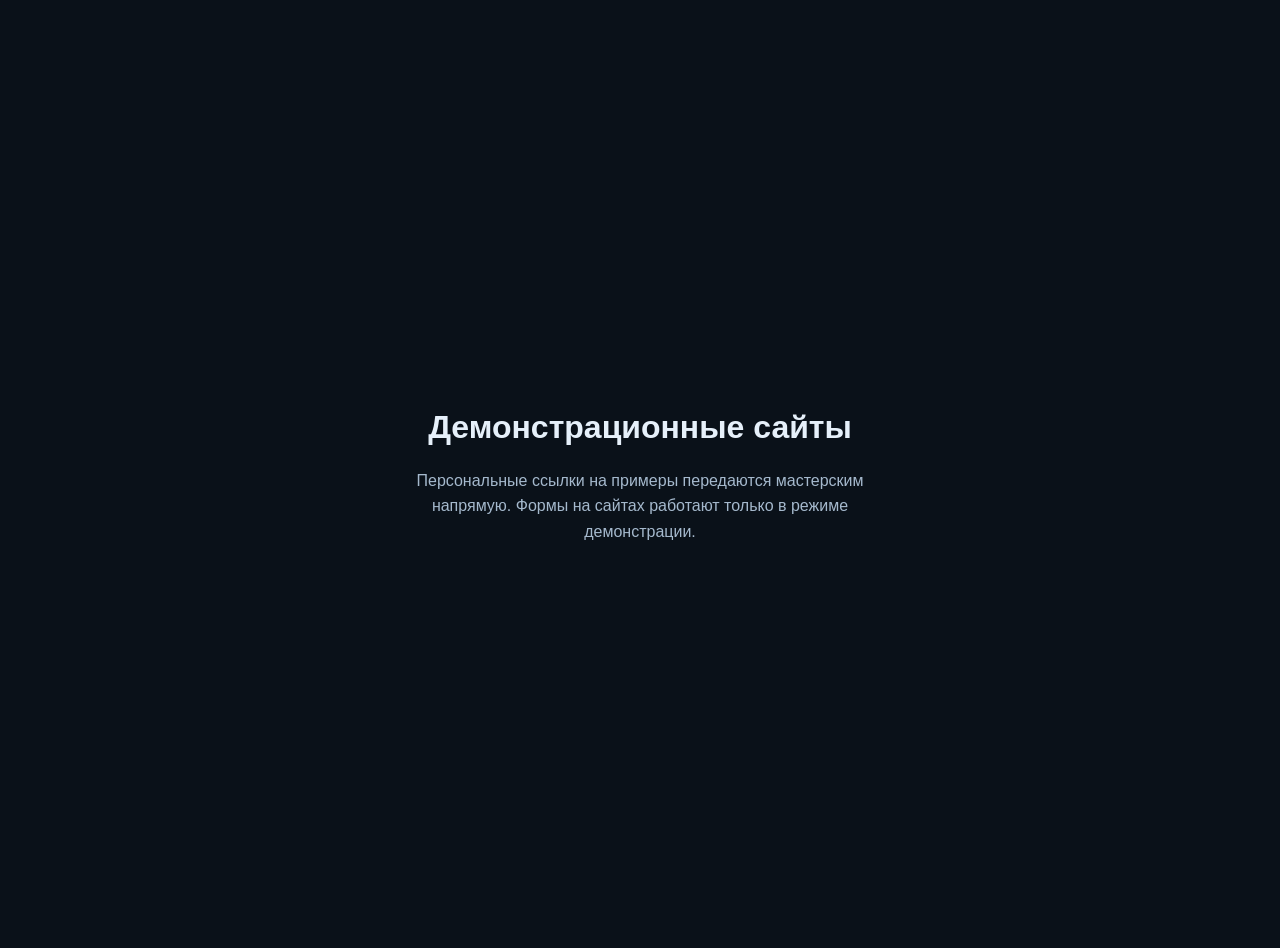
==== index.html @ 570733b0 "Add personalized tire shop booking demos" ====
<!doctype html><html lang="ru"><head><meta charset="utf-8"><meta name="viewport" content="width=device-width, initial-scale=1"><meta name="robots" content="noindex,nofollow"><title>Демонстрационные сайты</title><style>body{font:16px Arial,sans-serif;background:#0a1119;color:#e6f0fa;min-height:100vh;display:grid;place-items:center;margin:0;padding:24px;text-align:center}main{max-width:500px}h1{font-size:32px}p{color:#a5b9cd;line-height:1.6}</style></head><body><main><h1>Демонстрационные сайты</h1><p>Персональные ссылки на примеры передаются мастерским напрямую. Формы на сайтах работают только в режиме демонстрации.</p></main></body></html>
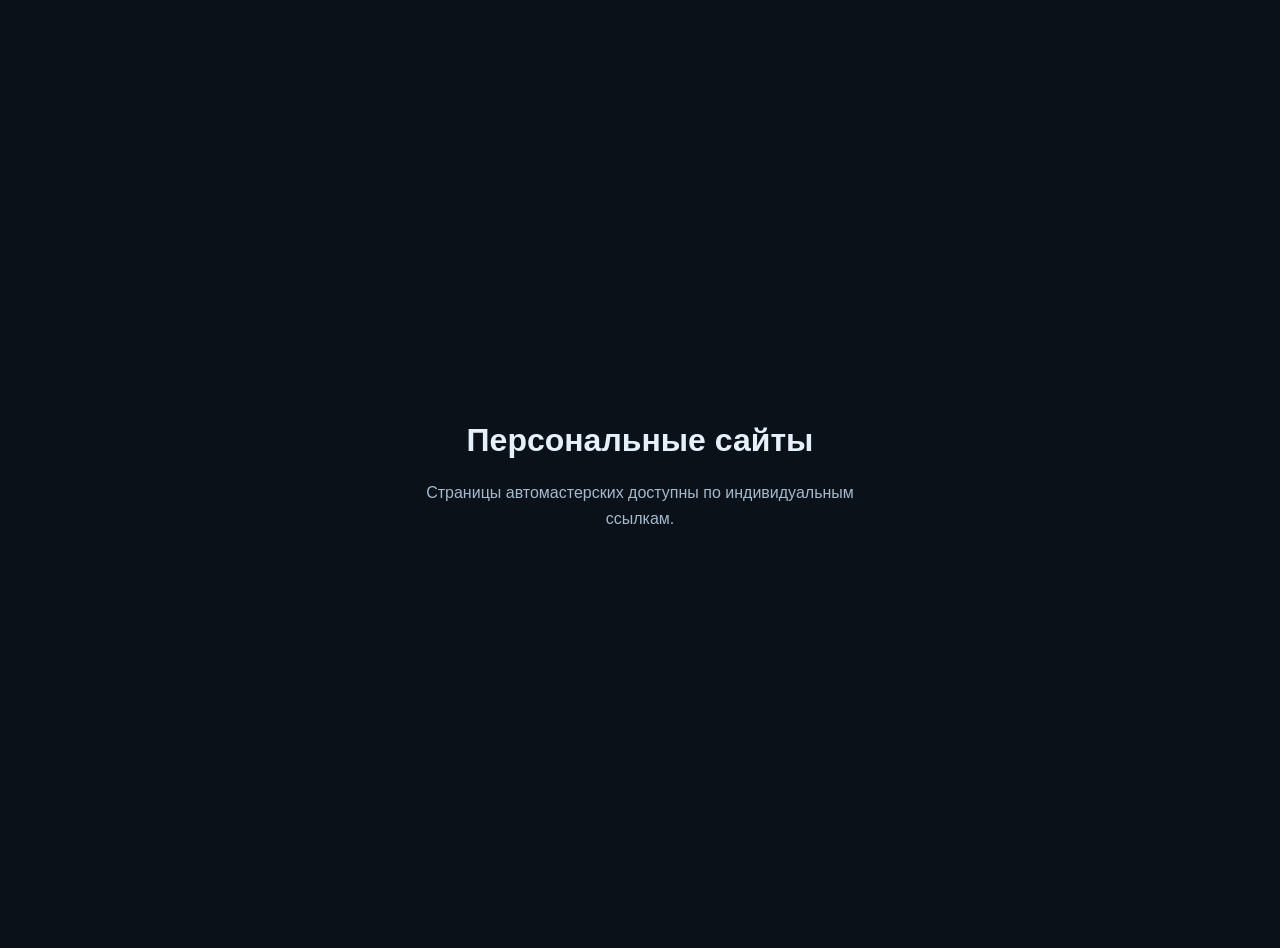
==== commit 21e189d3: "Add AutoCity Z detailing site" ====
--- a/index.html
+++ b/index.html
@@ -1 +1 @@
-<!doctype html><html lang="ru"><head><meta charset="utf-8"><meta name="viewport" content="width=device-width, initial-scale=1"><meta name="robots" content="noindex,nofollow"><title>Демонстрационные сайты</title><style>body{font:16px Arial,sans-serif;background:#0a1119;color:#e6f0fa;min-height:100vh;display:grid;place-items:center;margin:0;padding:24px;text-align:center}main{max-width:500px}h1{font-size:32px}p{color:#a5b9cd;line-height:1.6}</style></head><body><main><h1>Демонстрационные сайты</h1><p>Персональные ссылки на примеры передаются мастерским напрямую. Формы на сайтах работают только в режиме демонстрации.</p></main></body></html>
+<!doctype html><html lang="ru"><head><meta charset="utf-8"><meta name="viewport" content="width=device-width, initial-scale=1"><meta name="robots" content="noindex,nofollow"><title>Персональные сайты</title><style>body{font:16px Arial,sans-serif;background:#0a1119;color:#e6f0fa;min-height:100vh;display:grid;place-items:center;margin:0;padding:24px;text-align:center}main{max-width:500px}h1{font-size:32px}p{color:#a5b9cd;line-height:1.6}</style></head><body><main><h1>Персональные сайты</h1><p>Страницы автомастерских доступны по индивидуальным ссылкам.</p></main></body></html>
